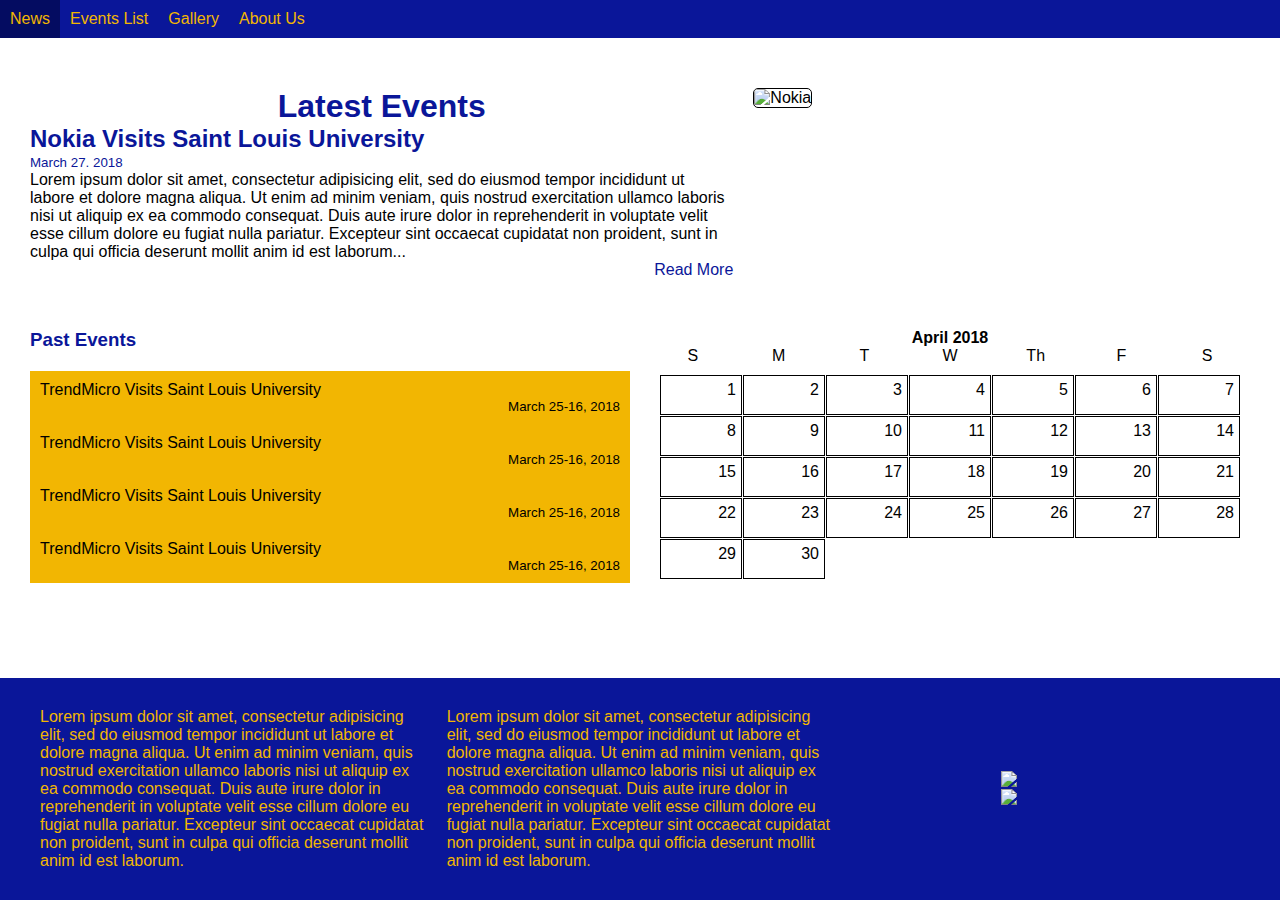
==== index.html @ 091464ac "Added hard coded landing page" ====
<!DOCTYPE html>
<html lang="zxx" class="h-100 d-flex flex-column">
<head>
	<meta charset="utf-8">
	<meta name="viewport" content="width=device-width, initial-scale=1.0">
	<title>Something</title>
	<link rel="stylesheet" href="styles/style.css">
</head>
<body class="h-100 d-flex flex-column">
	<nav class="navbar">
		<ul class="navbar-items">
			<li class="navbar-item">News</li>
			<li class="navbar-item">Events List</li>
			<li class="navbar-item">Gallery</li>
			<li class="navbar-item">About Us</li>
		</ul>
	</nav>
	<div class="container pt-5">
		<div class="grid">
			<div class="col-7">
				<h1 class="text-blue text-center">Latest Events</h1>
				<a href="#"><h2 class="text-blue">Nokia Visits Saint Louis University</h2></a>
				<small class="text-blue">March 27. 2018</small>
				<p>
					Lorem ipsum dolor sit amet, consectetur adipisicing elit, sed do eiusmod
					tempor incididunt ut labore et dolore magna aliqua. Ut enim ad minim veniam,
					quis nostrud exercitation ullamco laboris nisi ut aliquip ex ea commodo
					consequat. Duis aute irure dolor in reprehenderit in voluptate velit esse
					cillum dolore eu fugiat nulla pariatur. Excepteur sint occaecat cupidatat non
					proident, sunt in culpa qui officia deserunt mollit anim id est laborum...
				</p>
				<a href="#" class="read-more" target="_blank">Read More</a>
			</div>
			<div class="col-5">
				<img src="https://raw.githubusercontent.com/Marviuz/WektekLec/master/images/background.jpg" alt="Nokia" class="img-responsive bordered">
			</div>
		</div>
	</div>
	<div class="container pt-5">
		<div class="grid">
			<div class="col-6">
				<h3 class="text-blue">Past Events</h3>
				<div class="list mt-2">
					<div class="list-item">TrendMicro Visits Saint Louis University<small class="list-item-date">March 25-16, 2018</small></div>
					<div class="list-item">TrendMicro Visits Saint Louis University<small class="list-item-date">March 25-16, 2018</small></div>
					<div class="list-item">TrendMicro Visits Saint Louis University<small class="list-item-date">March 25-16, 2018</small></div>
					<div class="list-item">TrendMicro Visits Saint Louis University<small class="list-item-date">March 25-16, 2018</small></div>
				</div>
			</div>
			<div class="col-6">
				<div class="calendar">
					<h4 class="calendar-head text-center">April 2018</h4>
					<div class="calendar-body">
						<div class="calendar-date-header grid text-center">
							<span>S</span>
							<span>M</span>
							<span>T</span>
							<span>W</span>
							<span>Th</span>
							<span>F</span>
							<span>S</span>
						</div>
						<div class="calendar-date grid text-right">
							<span>1</span>
							<span>2</span>
							<span>3</span>
							<span>4</span>
							<span>5</span>
							<span>6</span>
							<span>7</span>
							<span>8</span>
							<span>9</span>
							<span>10</span>
							<span>11</span>
							<span>12</span>
							<span>13</span>
							<span>14</span>
							<span>15</span>
							<span>16</span>
							<span>17</span>
							<span>18</span>
							<span>19</span>
							<span>20</span>
							<span>21</span>
							<span>22</span>
							<span>23</span>
							<span>24</span>
							<span>25</span>
							<span>26</span>
							<span>27</span>
							<span>28</span>
							<span>29</span>
							<span>30</span>
						</div>
					</div>
				</div>
			</div>
		</div>
	</div>
	<footer class="grid bg-blue text-orange p-3 mt-auto">
		<div class="col-4">
			Lorem ipsum dolor sit amet, consectetur adipisicing elit, sed do eiusmod tempor incididunt ut labore et dolore magna aliqua. Ut enim ad minim veniam, quis nostrud exercitation ullamco laboris nisi ut aliquip ex ea commodo consequat. Duis aute irure dolor in reprehenderit in voluptate velit esse cillum dolore eu fugiat nulla pariatur. Excepteur sint occaecat cupidatat non proident, sunt in culpa qui officia deserunt mollit anim id est laborum.
		</div>
		<div class="col-4">
			Lorem ipsum dolor sit amet, consectetur adipisicing elit, sed do eiusmod tempor incididunt ut labore et dolore magna aliqua. Ut enim ad minim veniam, quis nostrud exercitation ullamco laboris nisi ut aliquip ex ea commodo consequat. Duis aute irure dolor in reprehenderit in voluptate velit esse cillum dolore eu fugiat nulla pariatur. Excepteur sint occaecat cupidatat non proident, sunt in culpa qui officia deserunt mollit anim id est laborum.
		</div>
		<div class="col-4 d-flex">
			<div class="m-auto">
				<p>
					<a href="http://jigsaw.w3.org/css-validator/check/referer">
						<img class="valid-css" src="http://jigsaw.w3.org/css-validator/images/vcss" alt="Valid CSS!" />
					</a>
				</p>
				<p>
					<a href="http://jigsaw.w3.org/css-validator/check/referer">
						<img class="valid-css" src="http://jigsaw.w3.org/css-validator/images/vcss-blue" alt="Valid CSS!" />
					</a>
				</p>
			</div>
		</div>
	</footer>
</body>
</html>
---- styles/style.css ----
*, *:before, *:after {
	box-sizing: border-box;
	padding: 0;
	margin: 0;
	font-family: sans-serif;
}

a {
	text-decoration: none;
	color: #0a1699
}

.container {
	padding-left: 20px;
	padding-right: 20px
}

.grid {
  display: grid;
  grid-template-columns: repeat(12, 1fr);
}
.grid > .col-1 {
  grid-column: span 1;
}
.grid > .col-2 {
  grid-column: span 2;
}
.grid > .col-3 {
  grid-column: span 3;
}
.grid > .col-4 {
  grid-column: span 4;
}
.grid > .col-5 {
  grid-column: span 5;
}
.grid > .col-6 {
  grid-column: span 6;
}
.grid > .col-7 {
  grid-column: span 7;
}
.grid > .col-8 {
  grid-column: span 8;
}
.grid > .col-9 {
  grid-column: span 9;
}
.grid > .col-10 {
  grid-column: span 10;
}
.grid > .col-11 {
  grid-column: span 11;
}
.grid > .col-12 {
  grid-column: span 12;
}
.grid > .row-1 {
  grid-row: span 1;
}
.grid > .row-2 {
  grid-row: span 2;
}
.grid > .row-3 {
  grid-row: span 3;
}
.grid > .row-4 {
  grid-row: span 4;
}
.grid > .row-5 {
  grid-row: span 5;
}
.grid > .row-6 {
  grid-row: span 6;
}
.grid > .row-7 {
  grid-row: span 7;
}
.grid > .row-8 {
  grid-row: span 8;
}
.grid > .row-9 {
  grid-row: span 9;
}
.grid > .row-10 {
  grid-row: span 10;
}
.grid > .row-11 {
  grid-row: span 11;
}
.grid > .row-12 {
  grid-row: span 12;
}

.grid > [class*=col-], .grid > [class*=row-] {
	padding-left: 10px;
	padding-right: 10px;
}

.navbar {
	background-color: #0a1699;
	color: #f2b602;
}

.navbar > .navbar-items {
	display: flex;
	list-style-type: none;
}

.navbar > .navbar-items > .navbar-item {
	padding: 10px;
	transition: .3s ease-in-out;
	cursor: pointer;
}

.navbar > .navbar-items > .navbar-item:hover {
	background-color: #040c61
}

.list {
	background-color: #f2b602;
}

.list > .list-item {
	padding: 10px;
}

.list > .list-item > .list-item-date {
	display: block;
	text-align: right
}

.calendar > .calendar-body > .calendar-date-header {
	grid-template-columns: repeat(7, 1fr) !important;
}

.calendar > .calendar-body > .calendar-date {
	grid-template-columns: repeat(7, 1fr) !important;
	grid-auto-rows: minmax(40px, auto) !important;
	grid-auto-columns: minmax(40px, auto) !important;
	padding: 10px;
	grid-gap: 1px;
}

.calendar > .calendar-body > .calendar-date > * {
	border: 1px solid;
	transition: .3s ease-in-out;
	padding: 5px
}

.calendar > .calendar-body > .calendar-date > span:hover {
	background-color: #040c61;
	color: #f2b602
}

.valid-css {
	border: 0;
	width: 88px;
	height: 31px;
}

.read-more {
	float: right !important;
}

.text-blue {
	color: #0a1699 !important;
}

.text-orange {
	color: #f2b602 !important;
}

.text-right {
	text-align: right !important;
}

.text-center {
	text-align: center !important;
}

.bg-blue {
	background-color: #0a1699 !important;
}

.img-responsive {
	max-height: 100% !important;
	width: 100% !important;
	border-radius: 5px !important
}

.box-shadow {
	box-shadow: 0 5px 35px rgba(0, 0, 0, .65) !important
}

.p-3 {
	padding: 30px !important
}

.p-5 {
	padding: 50px !important
}

.pt-5 {
	padding-top: 50px !important;
}

.m-auto {
	margin: auto !important;
}

.mt-auto {
	margin-top: auto !important;
}

.ml-auto {
	margin-left: auto !important;
}

.mt-2 {
	margin-top: 20px !important
}

.mt-3 {
	margin-top: 30px !important
}

.mt-5 {
	margin-top: 50px !important;
}

.b-0 {
	bottom: 0 !important;
}

.d-flex {
	display: flex !important;
}

.flex-column {
	flex-direction: column !important;
}

.absolute {
	position: absolute !important;
}

.bordered {
	border: 1px solid !important
}

.h-100 {
	height: 100% !important;
}

@media screen and (max-height: 575.98px) {
	.grid > [class*=col-] {
		grid-column: span 12 !important;
	}
}
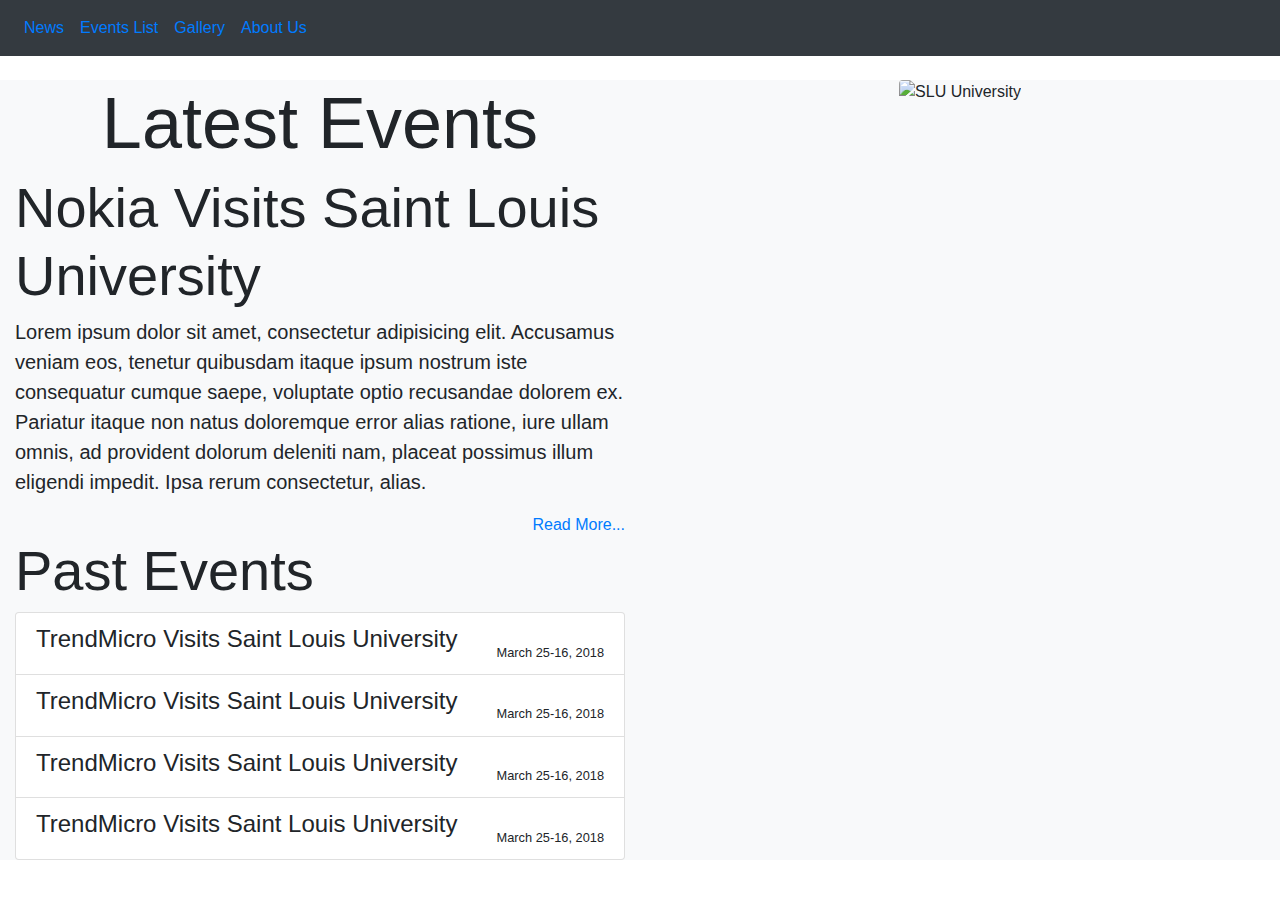
==== commit 6faa3c63: "Added bootstrap website" ====
--- a/index.html
+++ b/index.html
@@ -1,123 +1,74 @@
 <!DOCTYPE html>
-<html lang="zxx" class="h-100 d-flex flex-column">
+<html>
+
 <head>
-	<meta charset="utf-8">
-	<meta name="viewport" content="width=device-width, initial-scale=1.0">
-	<title>Something</title>
-	<link rel="stylesheet" href="styles/style.css">
+  <meta charset="utf-8">
+  <meta name="viewport" content="width=device-width, initial-scale=1.0">
+  <title>SCIS Events</title>
+  <link rel="stylesheet" href="https://stackpath.bootstrapcdn.com/bootstrap/4.1.0/css/bootstrap.min.css">
+  <link rel="stylesheet" href="https://use.fontawesome.com/releases/v5.0.10/css/all.css">
+  <link rel="stylesheet" href="https://cdnjs.cloudflare.com/ajax/libs/fullcalendar/3.9.0/fullcalendar.min.css">
+  <link rel="stylesheet" href="https://cdnjs.cloudflare.com/ajax/libs/fullcalendar/3.9.0/fullcalendar.print.css">
+  <link rel="stylesheet" href="styles/style.css">
 </head>
-<body class="h-100 d-flex flex-column">
-	<nav class="navbar">
-		<ul class="navbar-items">
-			<li class="navbar-item">News</li>
-			<li class="navbar-item">Events List</li>
-			<li class="navbar-item">Gallery</li>
-			<li class="navbar-item">About Us</li>
-		</ul>
-	</nav>
-	<div class="container pt-5">
-		<div class="grid">
-			<div class="col-7">
-				<h1 class="text-blue text-center">Latest Events</h1>
-				<a href="#"><h2 class="text-blue">Nokia Visits Saint Louis University</h2></a>
-				<small class="text-blue">March 27. 2018</small>
-				<p>
-					Lorem ipsum dolor sit amet, consectetur adipisicing elit, sed do eiusmod
-					tempor incididunt ut labore et dolore magna aliqua. Ut enim ad minim veniam,
-					quis nostrud exercitation ullamco laboris nisi ut aliquip ex ea commodo
-					consequat. Duis aute irure dolor in reprehenderit in voluptate velit esse
-					cillum dolore eu fugiat nulla pariatur. Excepteur sint occaecat cupidatat non
-					proident, sunt in culpa qui officia deserunt mollit anim id est laborum...
-				</p>
-				<a href="#" class="read-more" target="_blank">Read More</a>
-			</div>
-			<div class="col-5">
-				<img src="https://raw.githubusercontent.com/Marviuz/WektekLec/master/images/background.jpg" alt="Nokia" class="img-responsive bordered">
-			</div>
-		</div>
-	</div>
-	<div class="container pt-5">
-		<div class="grid">
-			<div class="col-6">
-				<h3 class="text-blue">Past Events</h3>
-				<div class="list mt-2">
-					<div class="list-item">TrendMicro Visits Saint Louis University<small class="list-item-date">March 25-16, 2018</small></div>
-					<div class="list-item">TrendMicro Visits Saint Louis University<small class="list-item-date">March 25-16, 2018</small></div>
-					<div class="list-item">TrendMicro Visits Saint Louis University<small class="list-item-date">March 25-16, 2018</small></div>
-					<div class="list-item">TrendMicro Visits Saint Louis University<small class="list-item-date">March 25-16, 2018</small></div>
-				</div>
-			</div>
-			<div class="col-6">
-				<div class="calendar">
-					<h4 class="calendar-head text-center">April 2018</h4>
-					<div class="calendar-body">
-						<div class="calendar-date-header grid text-center">
-							<span>S</span>
-							<span>M</span>
-							<span>T</span>
-							<span>W</span>
-							<span>Th</span>
-							<span>F</span>
-							<span>S</span>
-						</div>
-						<div class="calendar-date grid text-right">
-							<span>1</span>
-							<span>2</span>
-							<span>3</span>
-							<span>4</span>
-							<span>5</span>
-							<span>6</span>
-							<span>7</span>
-							<span>8</span>
-							<span>9</span>
-							<span>10</span>
-							<span>11</span>
-							<span>12</span>
-							<span>13</span>
-							<span>14</span>
-							<span>15</span>
-							<span>16</span>
-							<span>17</span>
-							<span>18</span>
-							<span>19</span>
-							<span>20</span>
-							<span>21</span>
-							<span>22</span>
-							<span>23</span>
-							<span>24</span>
-							<span>25</span>
-							<span>26</span>
-							<span>27</span>
-							<span>28</span>
-							<span>29</span>
-							<span>30</span>
-						</div>
-					</div>
-				</div>
-			</div>
-		</div>
-	</div>
-	<footer class="grid bg-blue text-orange p-3 mt-auto">
-		<div class="col-4">
-			Lorem ipsum dolor sit amet, consectetur adipisicing elit, sed do eiusmod tempor incididunt ut labore et dolore magna aliqua. Ut enim ad minim veniam, quis nostrud exercitation ullamco laboris nisi ut aliquip ex ea commodo consequat. Duis aute irure dolor in reprehenderit in voluptate velit esse cillum dolore eu fugiat nulla pariatur. Excepteur sint occaecat cupidatat non proident, sunt in culpa qui officia deserunt mollit anim id est laborum.
-		</div>
-		<div class="col-4">
-			Lorem ipsum dolor sit amet, consectetur adipisicing elit, sed do eiusmod tempor incididunt ut labore et dolore magna aliqua. Ut enim ad minim veniam, quis nostrud exercitation ullamco laboris nisi ut aliquip ex ea commodo consequat. Duis aute irure dolor in reprehenderit in voluptate velit esse cillum dolore eu fugiat nulla pariatur. Excepteur sint occaecat cupidatat non proident, sunt in culpa qui officia deserunt mollit anim id est laborum.
-		</div>
-		<div class="col-4 d-flex">
-			<div class="m-auto">
-				<p>
-					<a href="http://jigsaw.w3.org/css-validator/check/referer">
-						<img class="valid-css" src="http://jigsaw.w3.org/css-validator/images/vcss" alt="Valid CSS!" />
-					</a>
-				</p>
-				<p>
-					<a href="http://jigsaw.w3.org/css-validator/check/referer">
-						<img class="valid-css" src="http://jigsaw.w3.org/css-validator/images/vcss-blue" alt="Valid CSS!" />
-					</a>
-				</p>
-			</div>
-		</div>
-	</footer>
+
+<body>
+  <nav class="navbar bg-dark navbar-expand-lg">
+    <button class="navbar-toggler" data-toggle="collapse" data-target="#navs"><i class="fas fa-bars"></i></button>
+    <div class="collapse navbar-collapse" id="navs">
+      <ul class="navbar-nav">
+        <li class="nav-item"><a href="#" class="nav-link">News</a></li>
+        <li class="nav-item"><a href="#" class="nav-link">Events List</a></li>
+        <li class="nav-item"><a href="#" class="nav-link">Gallery</a></li>
+        <li class="nav-item"><a href="#" class="nav-link">About Us</a></li>
+      </ul>
+    </div>
+  </nav>
+  
+  <div class="container-fluid mt-4 bg-light">
+    <div class="row">
+      <div class="col-lg-6 col-sm-12">
+        <h1 class="text-center display-3">Latest Events</h1>
+        <h2 class="display-4">Nokia Visits Saint Louis University</h2>
+        <p class="lead">Lorem ipsum dolor sit amet, consectetur adipisicing elit. Accusamus veniam eos, tenetur quibusdam itaque ipsum nostrum iste consequatur cumque saepe, voluptate optio recusandae dolorem ex. Pariatur itaque non natus doloremque error alias ratione, iure ullam omnis, ad provident dolorum deleniti nam, placeat possimus illum eligendi impedit. Ipsa rerum consectetur, alias.</p>
+        <a href="#" class="float-right">Read More...</a>
+      </div>
+      <div class="col-lg-6 col-sm-12 d-flex justify-content-center">
+        <img src="https://raw.githubusercontent.com/Marviuz/WektekLec/master/images/background.jpg" alt="SLU University" class="event-img rounded">
+      </div>
+      <div class="col-lg-6 col-sm-12">
+        <h2 class="display-4">Past Events</h2>
+        <div class="list-group">
+          <div class="list-group-item d-flex">
+            <h3 class="display-5">TrendMicro Visits Saint Louis University</h3>
+            <small class="ml-auto align-self-end">March 25-16, 2018</small>
+          </div>
+          <div class="list-group-item d-flex">
+            <h3 class="display-5">TrendMicro Visits Saint Louis University</h3>
+            <small class="ml-auto align-self-end">March 25-16, 2018</small>
+          </div>
+          <div class="list-group-item d-flex">
+            <h3 class="display-5">TrendMicro Visits Saint Louis University</h3>
+            <small class="ml-auto align-self-end">March 25-16, 2018</small>
+          </div>
+          <div class="list-group-item d-flex">
+            <h3 class="display-5">TrendMicro Visits Saint Louis University</h3>
+            <small class="ml-auto align-self-end">March 25-16, 2018</small>
+          </div>
+        </div>
+      </div>
+      <div class="col-lg-6 col-sm-12">
+        <div class="calendar"></div>
+      </div>
+    </div>
+  </div>
+
+  <script src="https://ajax.googleapis.com/ajax/libs/jquery/3.3.1/jquery.min.js"></script>
+  <script src="https://cdnjs.cloudflare.com/ajax/libs/moment.js/2.22.1/moment.min.js"></script>
+  <script src="https://cdnjs.cloudflare.com/ajax/libs/popper.js/1.14.0/umd/popper.min.js"></script>
+  <script src="https://stackpath.bootstrapcdn.com/bootstrap/4.1.0/js/bootstrap.min.js"></script>
+  <script src="https://cdnjs.cloudflare.com/ajax/libs/fullcalendar/3.9.0/fullcalendar.min.js"></script>
+  <script src="scripts/scripts.js"></script>
 </body>
+
 </html>
--- a/styles/style.css
+++ b/styles/style.css
@@ -1,260 +1,10 @@
-*, *:before, *:after {
-	box-sizing: border-box;
-	padding: 0;
-	margin: 0;
-	font-family: sans-serif;
+.event-img {
+  max-height: 400px;
+  max-width: 100vw;
 }
 
-a {
-	text-decoration: none;
-	color: #0a1699
-}
-
-.container {
-	padding-left: 20px;
-	padding-right: 20px
-}
-
-.grid {
-  display: grid;
-  grid-template-columns: repeat(12, 1fr);
-}
-.grid > .col-1 {
-  grid-column: span 1;
-}
-.grid > .col-2 {
-  grid-column: span 2;
-}
-.grid > .col-3 {
-  grid-column: span 3;
-}
-.grid > .col-4 {
-  grid-column: span 4;
-}
-.grid > .col-5 {
-  grid-column: span 5;
-}
-.grid > .col-6 {
-  grid-column: span 6;
-}
-.grid > .col-7 {
-  grid-column: span 7;
-}
-.grid > .col-8 {
-  grid-column: span 8;
-}
-.grid > .col-9 {
-  grid-column: span 9;
-}
-.grid > .col-10 {
-  grid-column: span 10;
-}
-.grid > .col-11 {
-  grid-column: span 11;
-}
-.grid > .col-12 {
-  grid-column: span 12;
-}
-.grid > .row-1 {
-  grid-row: span 1;
-}
-.grid > .row-2 {
-  grid-row: span 2;
-}
-.grid > .row-3 {
-  grid-row: span 3;
-}
-.grid > .row-4 {
-  grid-row: span 4;
-}
-.grid > .row-5 {
-  grid-row: span 5;
-}
-.grid > .row-6 {
-  grid-row: span 6;
-}
-.grid > .row-7 {
-  grid-row: span 7;
-}
-.grid > .row-8 {
-  grid-row: span 8;
-}
-.grid > .row-9 {
-  grid-row: span 9;
-}
-.grid > .row-10 {
-  grid-row: span 10;
-}
-.grid > .row-11 {
-  grid-row: span 11;
-}
-.grid > .row-12 {
-  grid-row: span 12;
-}
-
-.grid > [class*=col-], .grid > [class*=row-] {
-	padding-left: 10px;
-	padding-right: 10px;
-}
-
-.navbar {
-	background-color: #0a1699;
-	color: #f2b602;
-}
-
-.navbar > .navbar-items {
-	display: flex;
-	list-style-type: none;
-}
-
-.navbar > .navbar-items > .navbar-item {
-	padding: 10px;
-	transition: .3s ease-in-out;
-	cursor: pointer;
-}
-
-.navbar > .navbar-items > .navbar-item:hover {
-	background-color: #040c61
-}
-
-.list {
-	background-color: #f2b602;
-}
-
-.list > .list-item {
-	padding: 10px;
-}
-
-.list > .list-item > .list-item-date {
-	display: block;
-	text-align: right
-}
-
-.calendar > .calendar-body > .calendar-date-header {
-	grid-template-columns: repeat(7, 1fr) !important;
-}
-
-.calendar > .calendar-body > .calendar-date {
-	grid-template-columns: repeat(7, 1fr) !important;
-	grid-auto-rows: minmax(40px, auto) !important;
-	grid-auto-columns: minmax(40px, auto) !important;
-	padding: 10px;
-	grid-gap: 1px;
-}
-
-.calendar > .calendar-body > .calendar-date > * {
-	border: 1px solid;
-	transition: .3s ease-in-out;
-	padding: 5px
-}
-
-.calendar > .calendar-body > .calendar-date > span:hover {
-	background-color: #040c61;
-	color: #f2b602
-}
-
-.valid-css {
-	border: 0;
-	width: 88px;
-	height: 31px;
-}
-
-.read-more {
-	float: right !important;
-}
-
-.text-blue {
-	color: #0a1699 !important;
-}
-
-.text-orange {
-	color: #f2b602 !important;
-}
-
-.text-right {
-	text-align: right !important;
-}
-
-.text-center {
-	text-align: center !important;
-}
-
-.bg-blue {
-	background-color: #0a1699 !important;
-}
-
-.img-responsive {
-	max-height: 100% !important;
-	width: 100% !important;
-	border-radius: 5px !important
-}
-
-.box-shadow {
-	box-shadow: 0 5px 35px rgba(0, 0, 0, .65) !important
-}
-
-.p-3 {
-	padding: 30px !important
-}
-
-.p-5 {
-	padding: 50px !important
-}
-
-.pt-5 {
-	padding-top: 50px !important;
-}
-
-.m-auto {
-	margin: auto !important;
-}
-
-.mt-auto {
-	margin-top: auto !important;
-}
-
-.ml-auto {
-	margin-left: auto !important;
-}
-
-.mt-2 {
-	margin-top: 20px !important
-}
-
-.mt-3 {
-	margin-top: 30px !important
-}
-
-.mt-5 {
-	margin-top: 50px !important;
-}
-
-.b-0 {
-	bottom: 0 !important;
-}
-
-.d-flex {
-	display: flex !important;
-}
-
-.flex-column {
-	flex-direction: column !important;
-}
-
-.absolute {
-	position: absolute !important;
-}
-
-.bordered {
-	border: 1px solid !important
-}
-
-.h-100 {
-	height: 100% !important;
-}
-
-@media screen and (max-height: 575.98px) {
-	.grid > [class*=col-] {
-		grid-column: span 12 !important;
-	}
-}
+.display-5 {
+  font-size: 1.5rem !important;
+  font-weight: 300 !important;
+  line-height: 1.2 !important;
+}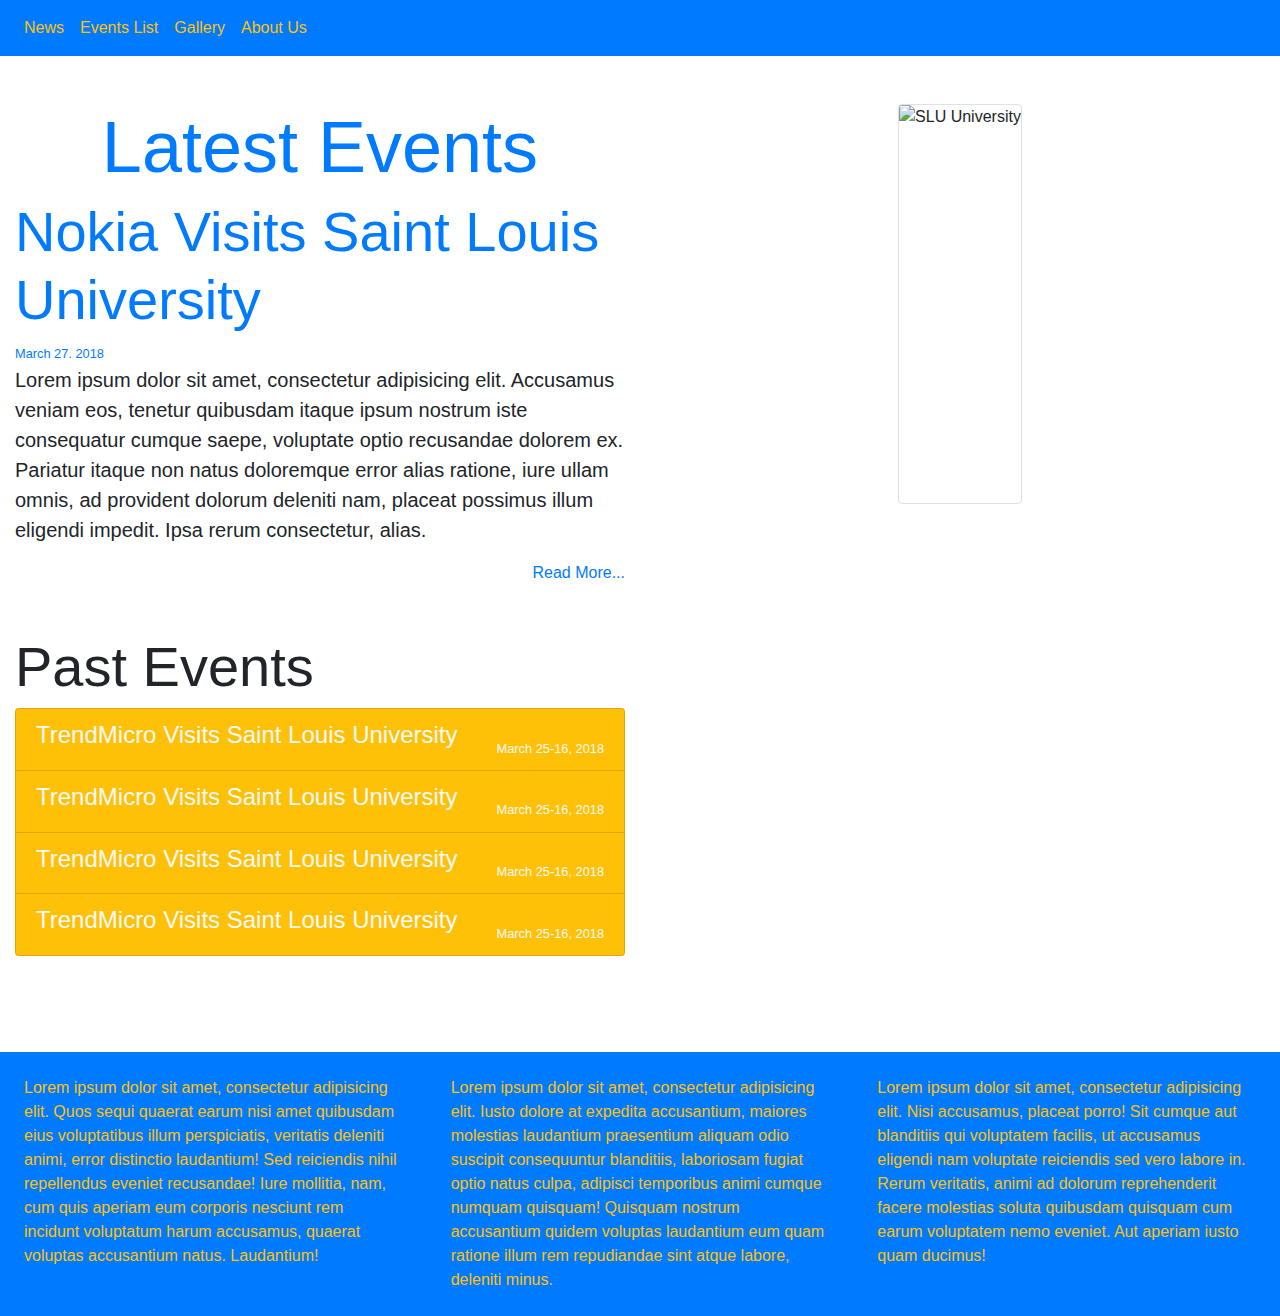
==== commit d463574f: "Modified color scheme" ====
--- a/index.html
+++ b/index.html
@@ -1,5 +1,5 @@
 <!DOCTYPE html>
-<html>
+<html lang="en">
 
 <head>
   <meta charset="utf-8">
@@ -13,45 +13,49 @@
 </head>
 
 <body>
-  <nav class="navbar bg-dark navbar-expand-lg">
-    <button class="navbar-toggler" data-toggle="collapse" data-target="#navs"><i class="fas fa-bars"></i></button>
+  <nav class="navbar bg-primary navbar-expand-lg">
+    <button class="navbar-toggler text-light" data-toggle="collapse" data-target="#navs"><i class="fas fa-bars"></i></button>
     <div class="collapse navbar-collapse" id="navs">
       <ul class="navbar-nav">
-        <li class="nav-item"><a href="#" class="nav-link">News</a></li>
-        <li class="nav-item"><a href="#" class="nav-link">Events List</a></li>
-        <li class="nav-item"><a href="#" class="nav-link">Gallery</a></li>
-        <li class="nav-item"><a href="#" class="nav-link">About Us</a></li>
+        <li class="nav-item"><a href="#" class="nav-link text-warning">News</a></li>
+        <li class="nav-item"><a href="#" class="nav-link text-warning">Events List</a></li>
+        <li class="nav-item"><a href="#" class="nav-link text-warning">Gallery</a></li>
+        <li class="nav-item"><a href="#" class="nav-link text-warning">About Us</a></li>
       </ul>
     </div>
   </nav>
-  
-  <div class="container-fluid mt-4 bg-light">
+
+  <div class="container-fluid mt-5">
     <div class="row">
       <div class="col-lg-6 col-sm-12">
-        <h1 class="text-center display-3">Latest Events</h1>
-        <h2 class="display-4">Nokia Visits Saint Louis University</h2>
+        <h1 class="text-center display-3 text-primary">Latest Events</h1>
+        <h2 class="display-4 text-primary">Nokia Visits Saint Louis University</h2>
+        <small class="text-primary">March 27. 2018</small>
         <p class="lead">Lorem ipsum dolor sit amet, consectetur adipisicing elit. Accusamus veniam eos, tenetur quibusdam itaque ipsum nostrum iste consequatur cumque saepe, voluptate optio recusandae dolorem ex. Pariatur itaque non natus doloremque error alias ratione, iure ullam omnis, ad provident dolorum deleniti nam, placeat possimus illum eligendi impedit. Ipsa rerum consectetur, alias.</p>
         <a href="#" class="float-right">Read More...</a>
       </div>
       <div class="col-lg-6 col-sm-12 d-flex justify-content-center">
-        <img src="https://raw.githubusercontent.com/Marviuz/WektekLec/master/images/background.jpg" alt="SLU University" class="event-img rounded">
+        <img src="https://raw.githubusercontent.com/Marviuz/WektekLec/master/images/background.jpg" alt="SLU University" class="event-img border rounded">
       </div>
-      <div class="col-lg-6 col-sm-12">
+
+    </div>
+    <div class="row mt-5">
+      <div class="col-lg-6 col-sm-12 mb-5">
         <h2 class="display-4">Past Events</h2>
-        <div class="list-group">
-          <div class="list-group-item d-flex">
+        <div class="list-group text-light">
+          <div class="list-group-item d-flex bg-warning">
             <h3 class="display-5">TrendMicro Visits Saint Louis University</h3>
             <small class="ml-auto align-self-end">March 25-16, 2018</small>
           </div>
-          <div class="list-group-item d-flex">
+          <div class="list-group-item d-flex bg-warning">
             <h3 class="display-5">TrendMicro Visits Saint Louis University</h3>
             <small class="ml-auto align-self-end">March 25-16, 2018</small>
           </div>
-          <div class="list-group-item d-flex">
+          <div class="list-group-item d-flex bg-warning">
             <h3 class="display-5">TrendMicro Visits Saint Louis University</h3>
             <small class="ml-auto align-self-end">March 25-16, 2018</small>
           </div>
-          <div class="list-group-item d-flex">
+          <div class="list-group-item d-flex bg-warning">
             <h3 class="display-5">TrendMicro Visits Saint Louis University</h3>
             <small class="ml-auto align-self-end">March 25-16, 2018</small>
           </div>
@@ -63,6 +67,20 @@
     </div>
   </div>
 
+  <footer class="container-fluid mt-5 bg-primary text-warning">
+    <div class="row">
+      <div class="col-sm-12 col-lg-4 p-4">
+        Lorem ipsum dolor sit amet, consectetur adipisicing elit. Quos sequi quaerat earum nisi amet quibusdam eius voluptatibus illum perspiciatis, veritatis deleniti animi, error distinctio laudantium! Sed reiciendis nihil repellendus eveniet recusandae! Iure mollitia, nam, cum quis aperiam eum corporis nesciunt rem incidunt voluptatum harum accusamus, quaerat voluptas accusantium natus. Laudantium!
+      </div>
+      <div class="col-sm-12 col-lg-4 p-4">
+        Lorem ipsum dolor sit amet, consectetur adipisicing elit. Iusto dolore at expedita accusantium, maiores molestias laudantium praesentium aliquam odio suscipit consequuntur blanditiis, laboriosam fugiat optio natus culpa, adipisci temporibus animi cumque numquam quisquam! Quisquam nostrum accusantium quidem voluptas laudantium eum quam ratione illum rem repudiandae sint atque labore, deleniti minus.
+      </div>
+      <div class="col-sm-12 col-lg-4 p-4">
+        Lorem ipsum dolor sit amet, consectetur adipisicing elit. Nisi accusamus, placeat porro! Sit cumque aut blanditiis qui voluptatem facilis, ut accusamus eligendi nam voluptate reiciendis sed vero labore in. Rerum veritatis, animi ad dolorum reprehenderit facere molestias soluta quibusdam quisquam cum earum voluptatem nemo eveniet. Aut aperiam iusto quam ducimus!
+      </div>
+    </div>
+  </footer>
+
   <script src="https://ajax.googleapis.com/ajax/libs/jquery/3.3.1/jquery.min.js"></script>
   <script src="https://cdnjs.cloudflare.com/ajax/libs/moment.js/2.22.1/moment.min.js"></script>
   <script src="https://cdnjs.cloudflare.com/ajax/libs/popper.js/1.14.0/umd/popper.min.js"></script>
--- a/styles/style.css
+++ b/styles/style.css
@@ -7,4 +7,4 @@
   font-size: 1.5rem !important;
   font-weight: 300 !important;
   line-height: 1.2 !important;
-}+}
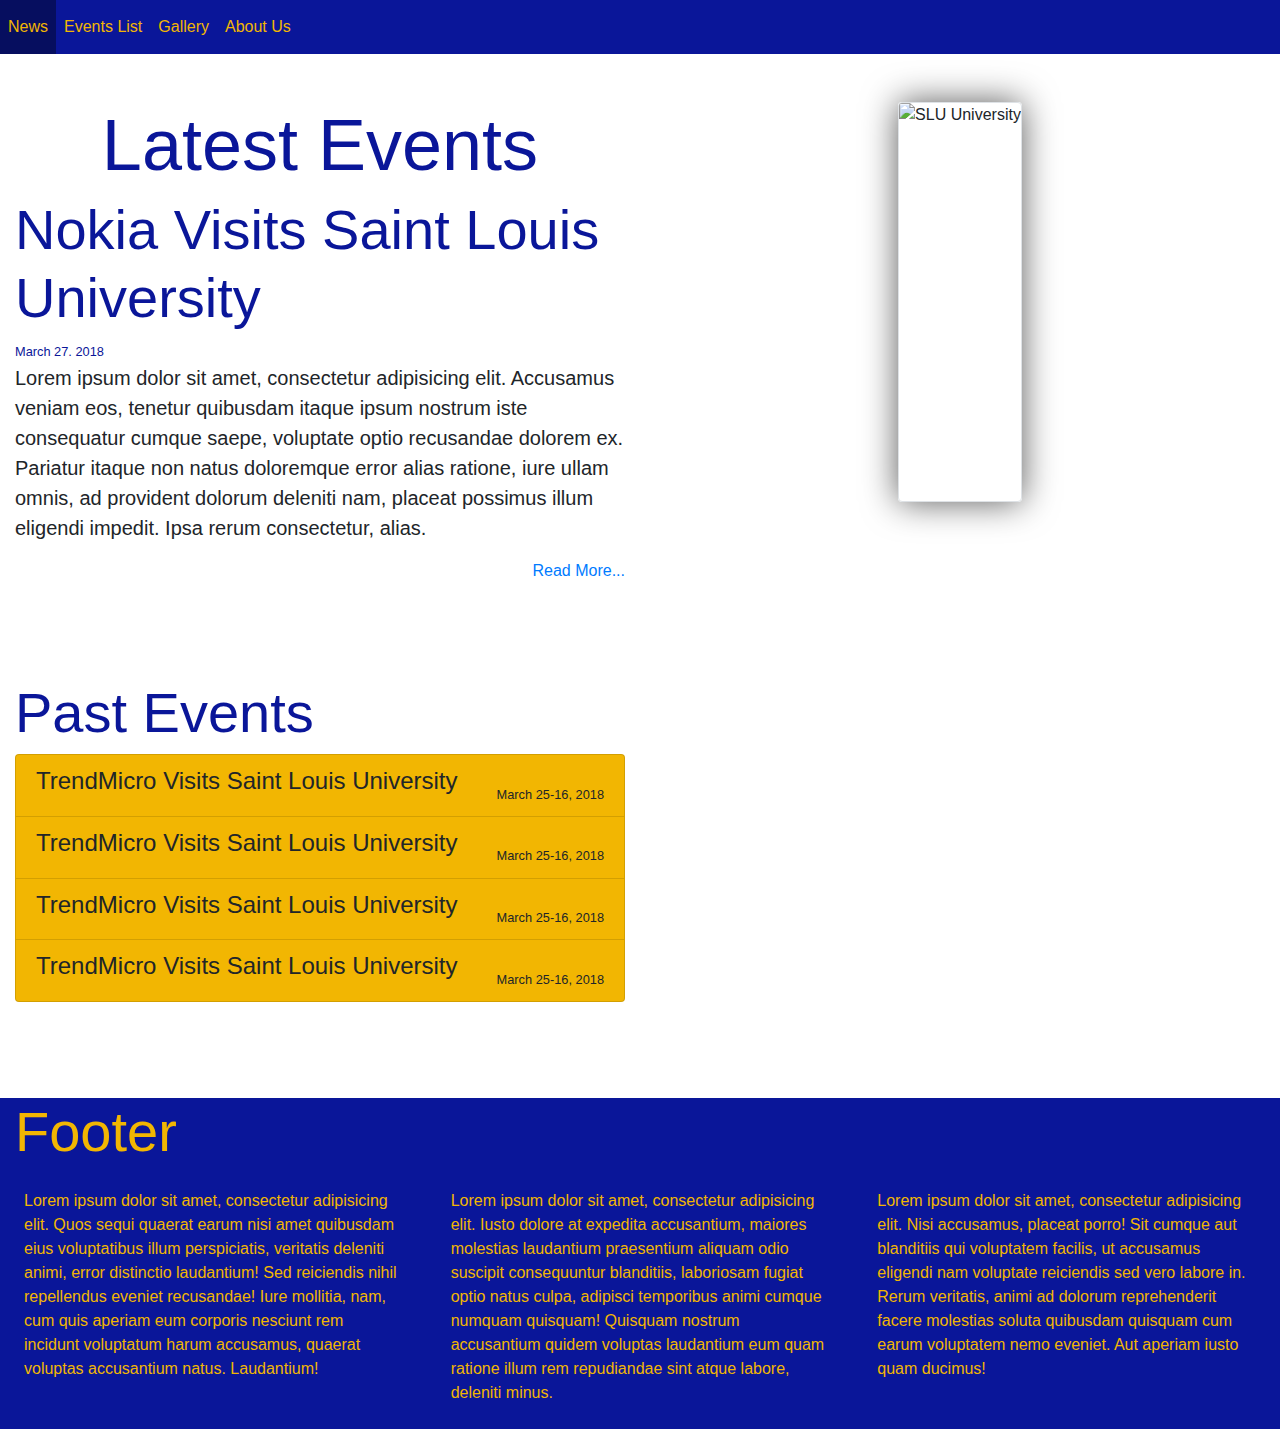
==== commit 5c11de0c: "Added calendar themes" ====
--- a/index.html
+++ b/index.html
@@ -8,66 +8,67 @@
   <link rel="stylesheet" href="https://stackpath.bootstrapcdn.com/bootstrap/4.1.0/css/bootstrap.min.css">
   <link rel="stylesheet" href="https://use.fontawesome.com/releases/v5.0.10/css/all.css">
   <link rel="stylesheet" href="https://cdnjs.cloudflare.com/ajax/libs/fullcalendar/3.9.0/fullcalendar.min.css">
-  <link rel="stylesheet" href="https://cdnjs.cloudflare.com/ajax/libs/fullcalendar/3.9.0/fullcalendar.print.css">
   <link rel="stylesheet" href="styles/style.css">
 </head>
 
 <body>
-  <nav class="navbar bg-primary navbar-expand-lg">
-    <button class="navbar-toggler text-light" data-toggle="collapse" data-target="#navs"><i class="fas fa-bars"></i></button>
+  <nav class="navbar bg-cs-blue navbar-expand-lg p-0">
+    <button class="navbar-toggler text-cs-orange" data-toggle="collapse" data-target="#navs"><i class="fas fa-bars"></i></button>
     <div class="collapse navbar-collapse" id="navs">
       <ul class="navbar-nav">
-        <li class="nav-item"><a href="#" class="nav-link text-warning">News</a></li>
-        <li class="nav-item"><a href="#" class="nav-link text-warning">Events List</a></li>
-        <li class="nav-item"><a href="#" class="nav-link text-warning">Gallery</a></li>
-        <li class="nav-item"><a href="#" class="nav-link text-warning">About Us</a></li>
+        <li class="nav-item"><a href="#" class="nav-link">News</a></li>
+        <li class="nav-item"><a href="#" class="nav-link">Events List</a></li>
+        <li class="nav-item"><a href="#" class="nav-link">Gallery</a></li>
+        <li class="nav-item"><a href="#" class="nav-link">About Us</a></li>
       </ul>
     </div>
   </nav>
-
-  <div class="container-fluid mt-5">
+  
+  <main class="container-fluid mt-5">
     <div class="row">
-      <div class="col-lg-6 col-sm-12">
-        <h1 class="text-center display-3 text-primary">Latest Events</h1>
-        <h2 class="display-4 text-primary">Nokia Visits Saint Louis University</h2>
-        <small class="text-primary">March 27. 2018</small>
+      <div class="col-lg-6 col-sm-12 mb-5">
+        <h1 class="text-center display-3 text-cs-blue">Latest Events</h1>
+        <h2 class="display-4"><a href="#" class="text-cs-blue">Nokia Visits Saint Louis University</a></h2>
+        <small class="text-cs-blue">March 27. 2018</small>
         <p class="lead">Lorem ipsum dolor sit amet, consectetur adipisicing elit. Accusamus veniam eos, tenetur quibusdam itaque ipsum nostrum iste consequatur cumque saepe, voluptate optio recusandae dolorem ex. Pariatur itaque non natus doloremque error alias ratione, iure ullam omnis, ad provident dolorum deleniti nam, placeat possimus illum eligendi impedit. Ipsa rerum consectetur, alias.</p>
         <a href="#" class="float-right">Read More...</a>
       </div>
       <div class="col-lg-6 col-sm-12 d-flex justify-content-center">
         <img src="https://raw.githubusercontent.com/Marviuz/WektekLec/master/images/background.jpg" alt="SLU University" class="event-img border rounded">
       </div>
-
+      
     </div>
     <div class="row mt-5">
       <div class="col-lg-6 col-sm-12 mb-5">
-        <h2 class="display-4">Past Events</h2>
-        <div class="list-group text-light">
-          <div class="list-group-item d-flex bg-warning">
+        <h2 class="display-4 text-cs-blue">Past Events</h2>
+        <div class="list-group">
+          <div class="list-group-item d-flex">
             <h3 class="display-5">TrendMicro Visits Saint Louis University</h3>
             <small class="ml-auto align-self-end">March 25-16, 2018</small>
           </div>
-          <div class="list-group-item d-flex bg-warning">
+          <div class="list-group-item d-flex">
             <h3 class="display-5">TrendMicro Visits Saint Louis University</h3>
             <small class="ml-auto align-self-end">March 25-16, 2018</small>
           </div>
-          <div class="list-group-item d-flex bg-warning">
+          <div class="list-group-item d-flex">
             <h3 class="display-5">TrendMicro Visits Saint Louis University</h3>
             <small class="ml-auto align-self-end">March 25-16, 2018</small>
           </div>
-          <div class="list-group-item d-flex bg-warning">
+          <div class="list-group-item d-flex">
             <h3 class="display-5">TrendMicro Visits Saint Louis University</h3>
             <small class="ml-auto align-self-end">March 25-16, 2018</small>
           </div>
         </div>
       </div>
       <div class="col-lg-6 col-sm-12">
-        <div class="calendar"></div>
+        <div class="calendar">
+        </div>
       </div>
     </div>
-  </div>
-
-  <footer class="container-fluid mt-5 bg-primary text-warning">
+  </main>
+  
+  <footer class="container-fluid mt-5 bg-cs-blue text-cs-orange">
+    <span class="display-4">Footer</span>
     <div class="row">
       <div class="col-sm-12 col-lg-4 p-4">
         Lorem ipsum dolor sit amet, consectetur adipisicing elit. Quos sequi quaerat earum nisi amet quibusdam eius voluptatibus illum perspiciatis, veritatis deleniti animi, error distinctio laudantium! Sed reiciendis nihil repellendus eveniet recusandae! Iure mollitia, nam, cum quis aperiam eum corporis nesciunt rem incidunt voluptatum harum accusamus, quaerat voluptas accusantium natus. Laudantium!
@@ -80,7 +81,7 @@
       </div>
     </div>
   </footer>
-
+  
   <script src="https://ajax.googleapis.com/ajax/libs/jquery/3.3.1/jquery.min.js"></script>
   <script src="https://cdnjs.cloudflare.com/ajax/libs/moment.js/2.22.1/moment.min.js"></script>
   <script src="https://cdnjs.cloudflare.com/ajax/libs/popper.js/1.14.0/umd/popper.min.js"></script>
--- a/styles/style.css
+++ b/styles/style.css
@@ -1,6 +1,7 @@
 .event-img {
   max-height: 400px;
   max-width: 100vw;
+  box-shadow: 0 0 35px rgba(0, 0, 0, .65);
 }
 
 .display-5 {
@@ -8,3 +9,33 @@
   font-weight: 300 !important;
   line-height: 1.2 !important;
 }
+
+.text-cs-blue {
+  color: #0a1699 !important;
+}
+
+.text-cs-orange {
+  color: #f2b602 !important;
+}
+
+.bg-cs-blue {
+  background-color: #0a1699 !important;
+}
+
+.bg-cs-orange {
+  background-color: #f2b602 !important;
+}
+
+.navbar .nav-link {
+  padding: 15px;
+  color: #f2b602 !important;
+  transition: .3s ease;
+}
+
+.navbar .nav-link:hover {
+  background-color: #060e5f;
+}
+
+.list-group > .list-group-item {
+  background-color: #f2b602 !important;
+}